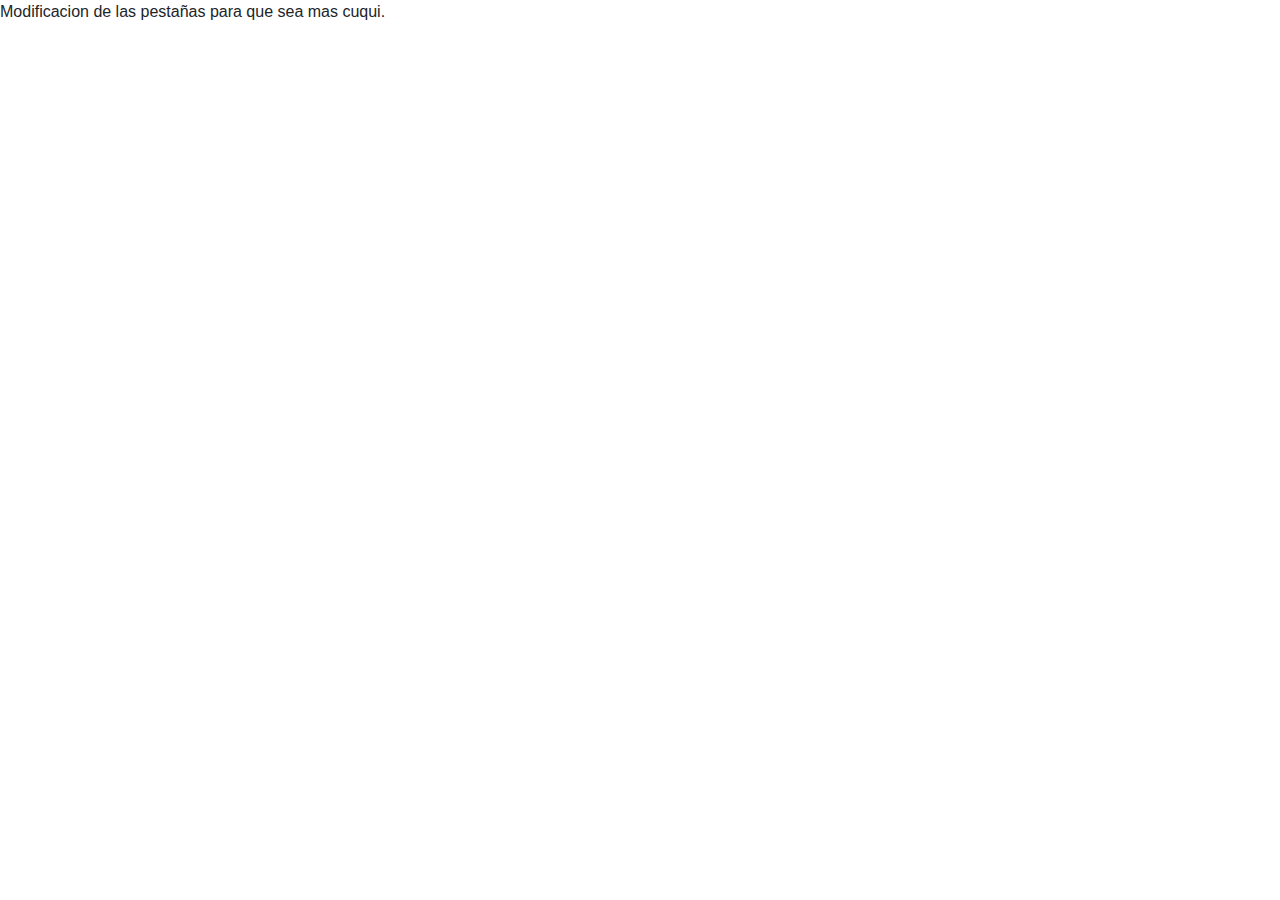
==== leeme.html @ e177cc91 "comiit" ====
<!DOCTYPE html>
<html lang="en">

<head>
  <!-- Required meta tags -->
  <meta charset="utf-8">
  <meta name="viewport" content="width=device-width, initial-scale=1, shrink-to-fit=no">

  <!-- Bootstrap CSS -->
  <link rel="stylesheet" href="css/bootstrap.css">
  <link rel="stylesheet" href="css/custom.css">

  <!-- Esto aparece como título de la ventana o pestaña en el navegador: cámbialo -->
  <title>Cambios Grupo 1 Martes 1</title>
</head>

<body>
  Modificacion de las pestañas para que sea mas cuqui.
  
</body>

</html>
---- css/custom.css ----
/* usa este fichero para personalizar tus vistas */
.msg {
    font-size: 60%;
}

button:hover{
    background-color: #90e0ef;
}

button:active {
    background-color: #00b4d8;
}

.appTableContainer {
    text-align: center;    
}

.appTableContainer .appTable {
    float:left;
    margin:0;
    height: 493px;
    width: 1000px;
    margin-bottom: 40px;
    text-align: center;
}

.appTableDiv{
    margin-left: 1%;
}

.detailsButton{
    margin-left: 1%;
}

.my-custom-scrollbar {
    position: relative;
    margin-top:25px;
    height: 180px;
    overflow: auto;
}

.tableFixHead          { overflow-y: auto; height: 100px; }
.tableFixHead thead th { position: sticky; top: 0; }


table  { border-collapse: collapse; width: 100%; }
th, td { padding: 8px 16px; }
th     { background:#eee; }
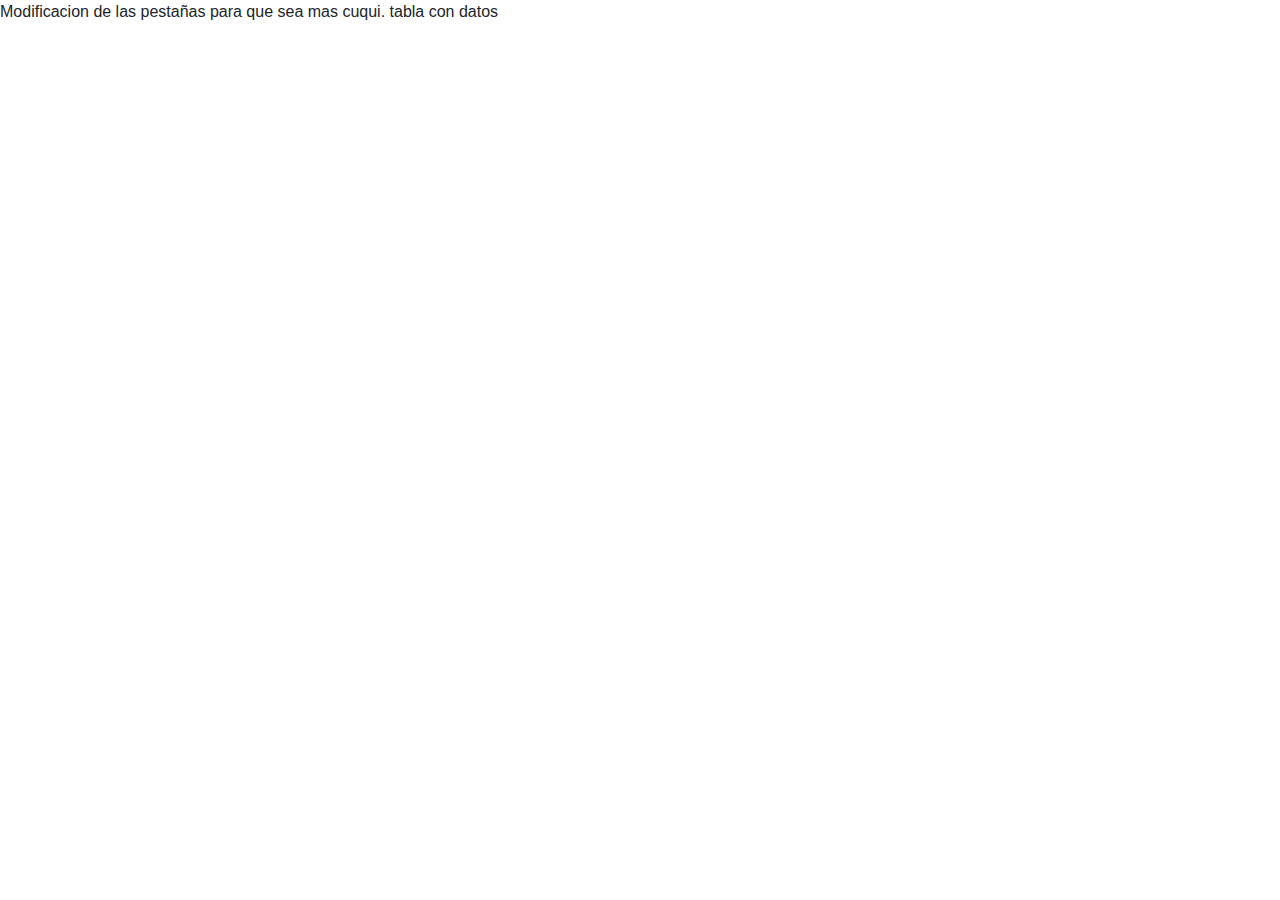
==== commit e19701a1: "Tabla Dinamica POGERSITOS" ====
--- a/leeme.html
+++ b/leeme.html
@@ -16,6 +16,7 @@
 
 <body>
   Modificacion de las pestañas para que sea mas cuqui.
+  tabla con datos
   
 </body>
 
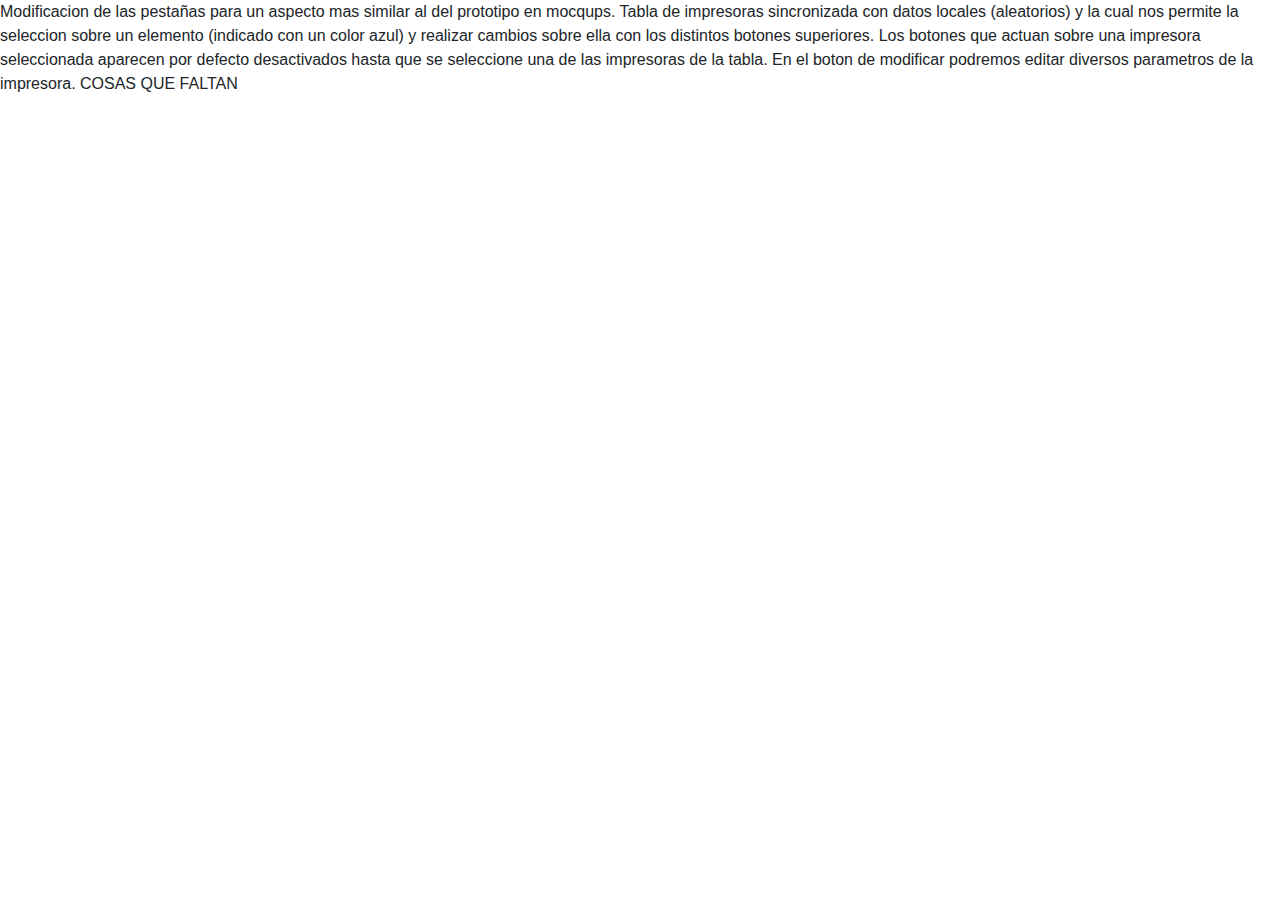
==== commit ebae5820: "Patata" ====
--- a/leeme.html
+++ b/leeme.html
@@ -15,8 +15,19 @@
 </head>
 
 <body>
-  Modificacion de las pestañas para que sea mas cuqui.
-  tabla con datos
+  Modificacion de las pestañas para un aspecto mas similar al del prototipo en mocqups.
+
+  Tabla de impresoras sincronizada con datos locales (aleatorios) y la cual nos permite la seleccion sobre un elemento
+  (indicado con un color azul) y realizar cambios sobre ella con los distintos botones superiores.
+  
+  Los botones que actuan sobre una impresora seleccionada aparecen por defecto desactivados hasta que se seleccione
+  una de las impresoras de la tabla.
+
+  En el boton de modificar podremos editar diversos parametros de la impresora.
+
+  COSAS QUE FALTAN
+  
+
   
 </body>
 
--- a/css/custom.css
+++ b/css/custom.css
@@ -38,6 +38,12 @@
     height: 180px;
     overflow: auto;
 }
+td {border: 1px #DDD solid; padding: 5px; cursor: pointer;}
+
+.selected {
+       background-color: #c6d6df;
+       color: rgb(0, 0, 0);
+}
 
 .tableFixHead          { overflow-y: auto; height: 100px; }
 .tableFixHead thead th { position: sticky; top: 0; }
@@ -45,4 +51,4 @@
 
 table  { border-collapse: collapse; width: 100%; }
 th, td { padding: 8px 16px; }
-th     { background:#eee; }+th     { background:rgb(112, 163, 202);  color: rgb(255, 255, 255); }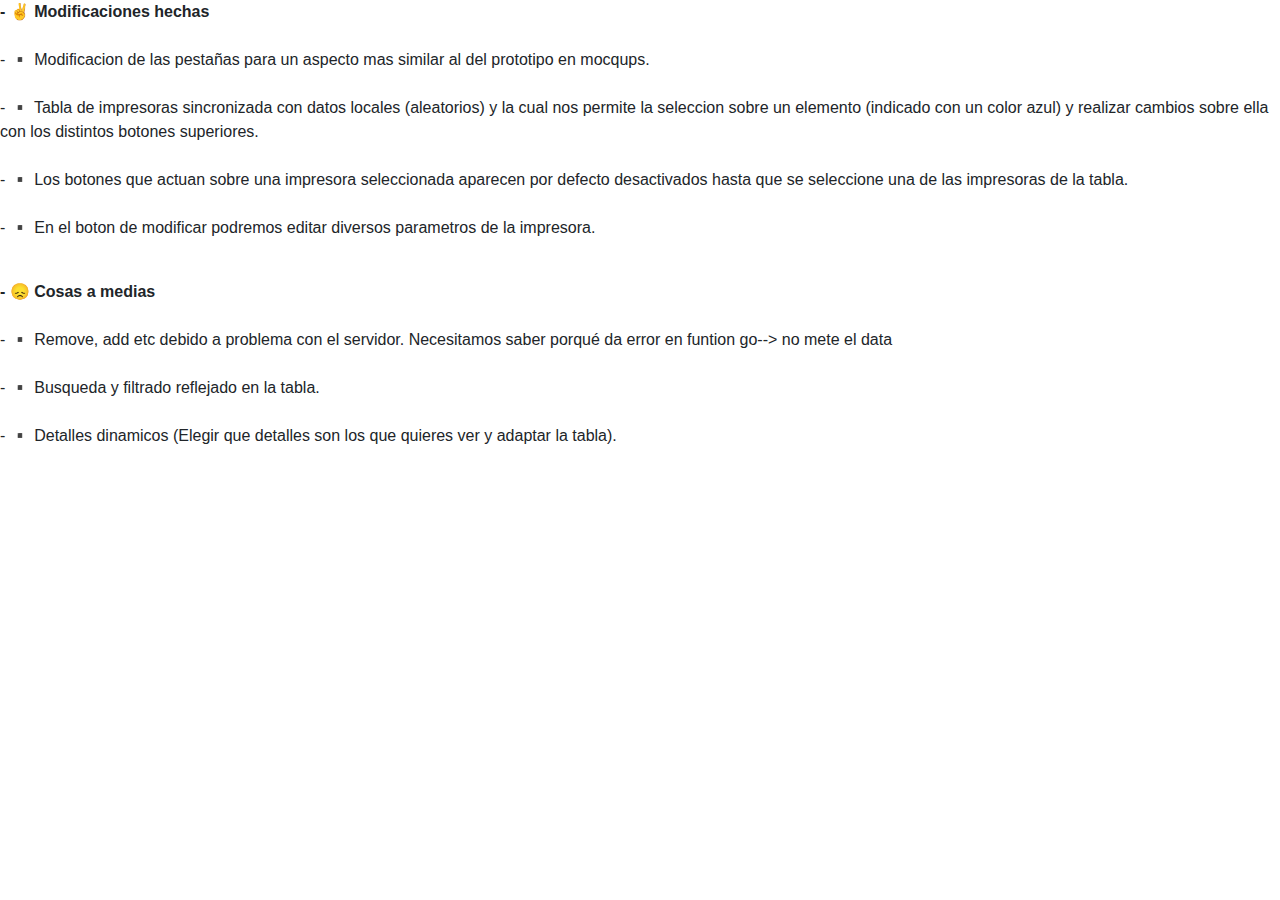
==== commit 916d307f: "leeme e index" ====
--- a/leeme.html
+++ b/leeme.html
@@ -15,18 +15,27 @@
 </head>
 
 <body>
-  Modificacion de las pestañas para un aspecto mas similar al del prototipo en mocqups.
+  <b>- ✌️ Modificaciones hechas </b>
+  
+  <p> 
+    <br>- ▪️ Modificacion de las pestañas para un aspecto mas similar al del prototipo en mocqups. </br>
 
-  Tabla de impresoras sincronizada con datos locales (aleatorios) y la cual nos permite la seleccion sobre un elemento
-  (indicado con un color azul) y realizar cambios sobre ella con los distintos botones superiores.
+     <br>- ▪️ Tabla de impresoras sincronizada con datos locales (aleatorios) y la cual nos permite la seleccion sobre un elemento
+    (indicado con un color azul) y realizar cambios sobre ella con los distintos botones superiores.</br>
+    
+    <br>- ▪️ Los botones que actuan sobre una impresora seleccionada aparecen por defecto desactivados hasta que se seleccione
+    una de las impresoras de la tabla.</br>
   
-  Los botones que actuan sobre una impresora seleccionada aparecen por defecto desactivados hasta que se seleccione
-  una de las impresoras de la tabla.
+    <br>- ▪️ En el boton de modificar podremos editar diversos parametros de la impresora.</p></br>
 
-  En el boton de modificar podremos editar diversos parametros de la impresora.
+  <b>- 😞 Cosas a medias</b>
+    <p>    
+      <br>- ▪️ Remove, add etc debido a problema con el servidor. Necesitamos saber porqué da error en funtion go--> no mete el data</br>
+      <br>- ▪️ Busqueda y filtrado reflejado en la tabla.</br>
+      <br>- ▪️ Detalles dinamicos (Elegir que detalles son los que quieres ver y adaptar la tabla).</br></p>
 
-  COSAS QUE FALTAN
-  
+
+
 
   
 </body>
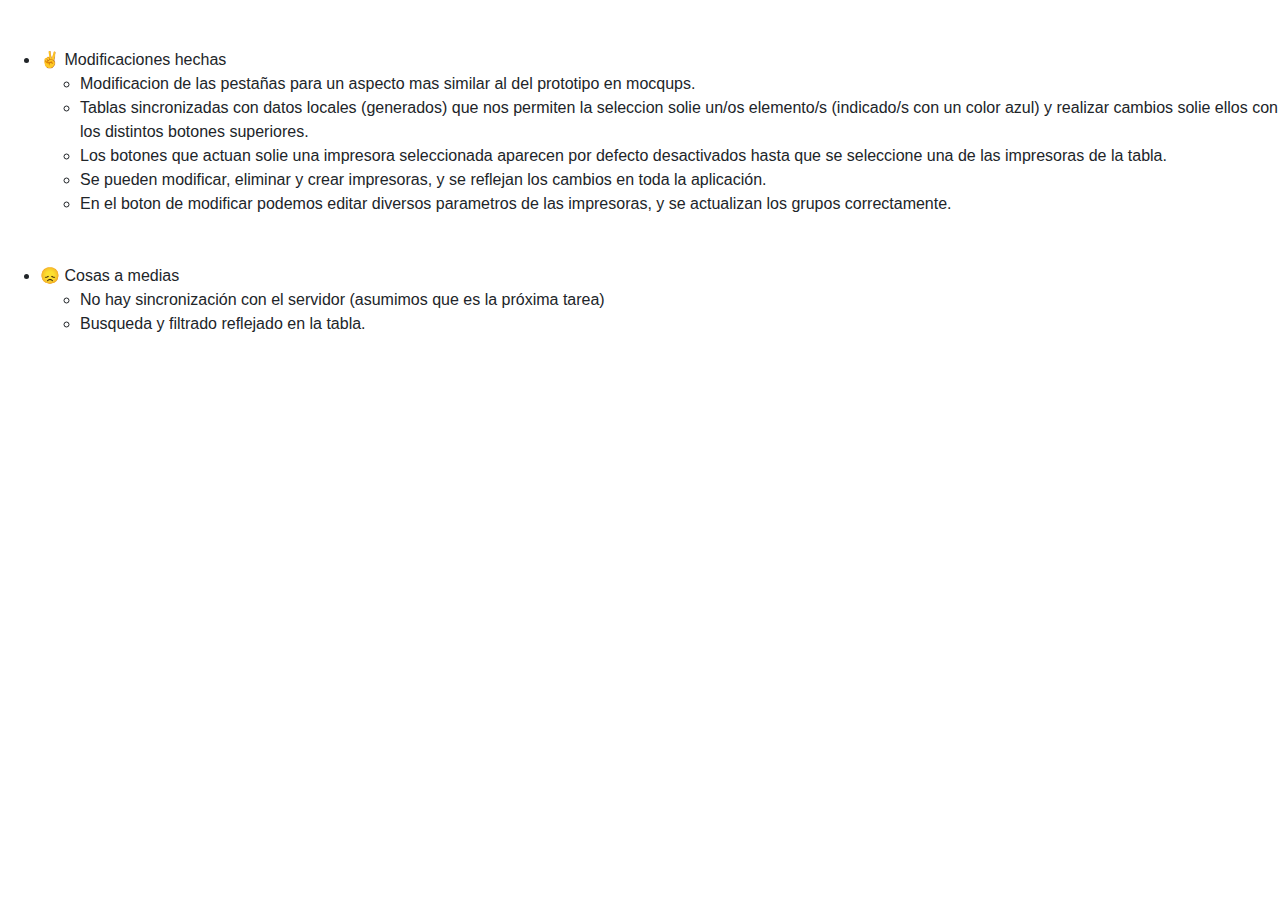
==== commit 085f9232: "un ostión y medio" ====
--- a/leeme.html
+++ b/leeme.html
@@ -15,25 +15,34 @@
 </head>
 
 <body>
-  <b>- ✌️ Modificaciones hechas </b>
-  
-  <p> 
-    <br>- ▪️ Modificacion de las pestañas para un aspecto mas similar al del prototipo en mocqups. </br>
+    <br>
+    <br>
+    <ul>
+    <li>✌️ Modificaciones hechas
+    
+      <ul> 
+        <li> Modificacion de las pestañas para un aspecto mas similar al del prototipo en mocqups. </li>
 
-     <br>- ▪️ Tabla de impresoras sincronizada con datos locales (aleatorios) y la cual nos permite la seleccion sobre un elemento
-    (indicado con un color azul) y realizar cambios sobre ella con los distintos botones superiores.</br>
-    
-    <br>- ▪️ Los botones que actuan sobre una impresora seleccionada aparecen por defecto desactivados hasta que se seleccione
-    una de las impresoras de la tabla.</br>
-  
-    <br>- ▪️ En el boton de modificar podremos editar diversos parametros de la impresora.</p></br>
-
-  <b>- 😞 Cosas a medias</b>
-    <p>    
-      <br>- ▪️ Remove, add etc debido a problema con el servidor. Necesitamos saber porqué da error en funtion go--> no mete el data</br>
-      <br>- ▪️ Busqueda y filtrado reflejado en la tabla.</br>
-      <br>- ▪️ Detalles dinamicos (Elegir que detalles son los que quieres ver y adaptar la tabla).</br></p>
-
+        <li> Tablas sincronizadas con datos locales (generados) que nos permiten la seleccion solie un/os elemento/s
+        (indicado/s con un color azul) y realizar cambios solie ellos con los distintos botones superiores.</li>
+        
+        <li> Los botones que actuan solie una impresora seleccionada aparecen por defecto desactivados hasta que se seleccione
+        una de las impresoras de la tabla.</li>
+        
+        <li> Se pueden modificar, eliminar y crear impresoras, y se reflejan los cambios en toda la aplicación.</li>
+      
+        <li> En el boton de modificar podemos editar diversos parametros de las impresoras, y se actualizan los grupos correctamente.</li>
+      </ul>
+    </li>
+    <br>
+    <br>
+    <li>😞 Cosas a medias
+      <ul>    
+        <li>No hay sincronización con el servidor (asumimos que es la próxima tarea)</li>
+        <li>Busqueda y filtrado reflejado en la tabla.</li>
+      </ul>
+    </li>
+  </ul>
 
 
 
--- a/css/custom.css
+++ b/css/custom.css
@@ -1,6 +1,28 @@
 /* usa este fichero para personalizar tus vistas */
 .msg {
     font-size: 60%;
+}
+
+.btn{
+    margin-right: 3px;
+}
+
+.dropdown-edit {
+  display: block;
+  align-items: center;
+  padding: 0.375rem 0.75rem;
+  margin-bottom: 0;
+  width: 100%;
+  font-size: 1rem;
+  font-weight: 400;
+  line-height: 1.5;
+  color: #495057;
+  text-align: center;
+  white-space: nowrap;
+  border: 1px solid #ced4da;
+  border-radius: 0rem;
+  border-top-right-radius: 0.25rem;
+  border-bottom-right-radius: 0.25rem;
 }
 
 button:hover{
@@ -38,6 +60,7 @@
     height: 180px;
     overflow: auto;
 }
+
 td {border: 1px #DDD solid; padding: 5px; cursor: pointer;}
 
 .selected {
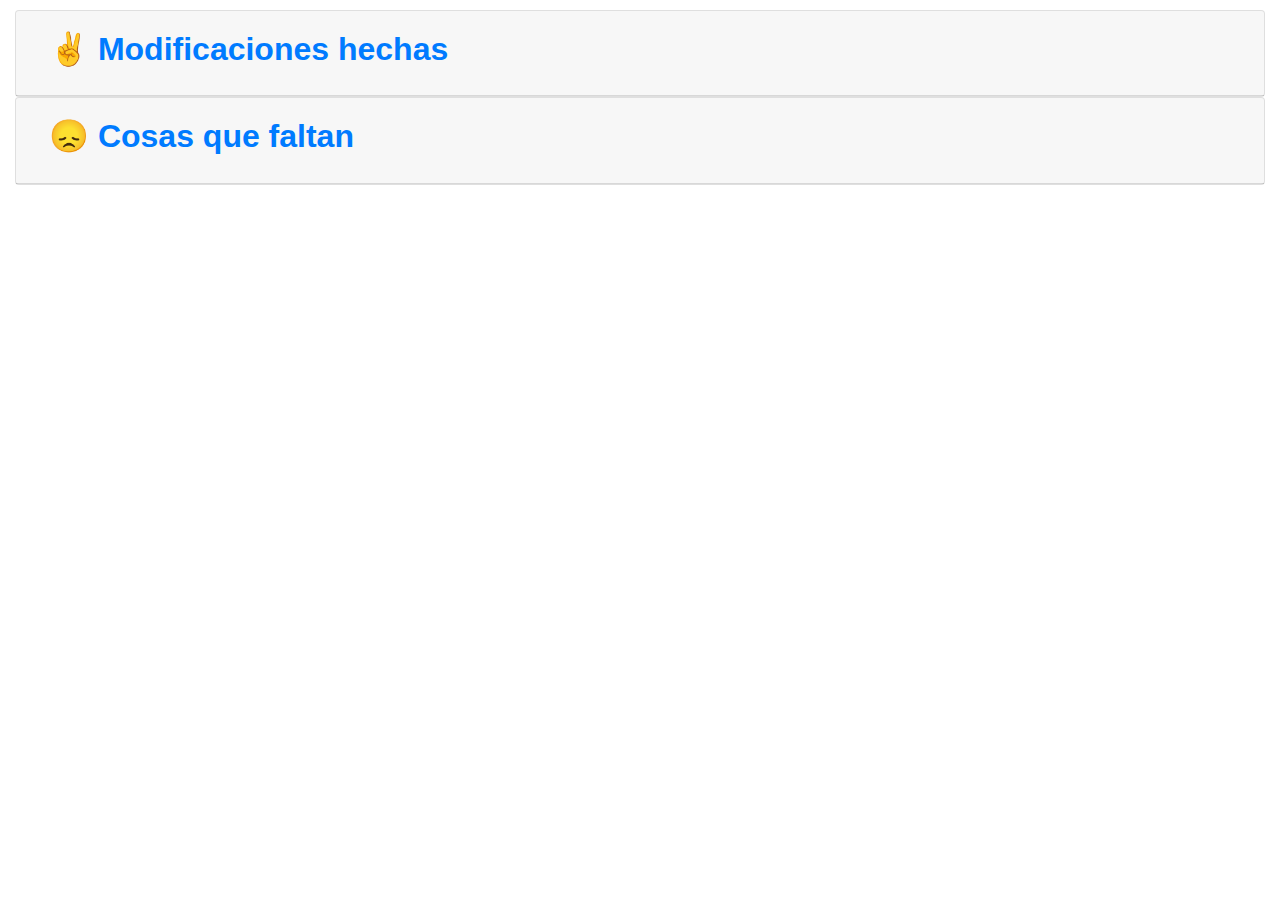
==== commit 7a9bd8a0: "magia" ====
--- a/leeme.html
+++ b/leeme.html
@@ -15,38 +15,102 @@
 </head>
 
 <body>
-    <br>
-    <br>
-    <ul>
-    <li>✌️ Modificaciones hechas
-    
-      <ul> 
-        <li> Modificacion de las pestañas para un aspecto mas similar al del prototipo en mocqups. </li>
+  <div class="accordion" id="accordionExample" style="
+    margin-top: 10px;
+    width: auto;
+    height: auto;
+">
 
-        <li> Tablas sincronizadas con datos locales (generados) que nos permiten la seleccion solie un/os elemento/s
-        (indicado/s con un color azul) y realizar cambios solie ellos con los distintos botones superiores.</li>
-        
-        <li> Los botones que actuan solie una impresora seleccionada aparecen por defecto desactivados hasta que se seleccione
-        una de las impresoras de la tabla.</li>
-        
-        <li> Se pueden modificar, eliminar y crear impresoras, y se reflejan los cambios en toda la aplicación.</li>
+    <div class="container-fluid">
+      <div class="card">
+        <div class="card-header" id="headingOne">
+          <h2 class="mb-0">
+            <button class="btn btn-link" type="button" data-toggle="collapse" data-target="#collapseOne"
+              aria-expanded="true" aria-controls="collapseOne">
+              <h2><b>✌️ Modificaciones hechas</b></h2>
+            </button>
+          </h2>
+        </div>
+
+        <div id="collapseOne" class="collapse" aria-labelledby="headingOne" data-parent="#accordionExample">
+          <div class="card-body">
+            <ul> 
+              <li> Adición del paquete externo "multiple-select" del gran y benevolente "文翼 (wenzhixin)" (<a href="https://github.com/wenzhixin/multiple-select">https://github.com/wenzhixin/multiple-select</a>), dado que hacer listas de múltiple selección con checkboxes a mano en html/js rozaba los límites de nuestra paciencia (y queda mil veces mejor). </li>
       
-        <li> En el boton de modificar podemos editar diversos parametros de las impresoras, y se actualizan los grupos correctamente.</li>
-      </ul>
-    </li>
-    <br>
-    <br>
-    <li>😞 Cosas a medias
-      <ul>    
-        <li>No hay sincronización con el servidor (asumimos que es la próxima tarea)</li>
-        <li>Busqueda y filtrado reflejado en la tabla.</li>
-      </ul>
-    </li>
-  </ul>
+          <br>
+              <li> Modificación de las pestañas para un aspecto mas similar al del prototipo en mocqups. </li>
+      
+          <br>
+              <li> Tablas sincronizadas con datos locales (generados) que nos permiten la selección sobre un/os elemento/s
+              (indicado/s con un color azul) y realizar cambios sobre ellos con los distintos botones superiores.</li>
+              
+          <br>
+              <li> Los botones que actuan sobre una impresora seleccionada aparecen por defecto desactivados hasta que se seleccione
+              una de las impresoras de la tabla.</li>
+              
+          <br>
+              <li> Se pueden modificar, eliminar y crear impresoras, y se reflejan los cambios en toda la aplicación. Esto se aplica también a la multiselección. </li>
+              
+          <br>
+              <li> También se pueden añadir trabajos a las impresoras, o cancelar los de las mismas. Si eliges imprimir con más de una impresora seleccionada, tomará la que tenga menos trabajos.</li>
+            
+          <br>
+              <li> En el botón de modificar podemos editar diversos parametros de las impresoras, y se actualizan los grupos correctamente.</li>
+      
+          <br>
+              <li> La pestaña "Grupos" ahora cuenta con dos botones de editar: uno que modifica el grupo (nombre e impresoras contenidas), y otro que modifica todas las impresoras en su interior. </li>
+      
+          <br>
+              <li> Todas las funcionalidades básicas de las pestañas Grupo y Trabajos funcionan también. </li>
+      
+          <br>
+              <li> Añadido botón de "Seleccionar/deseleccionar todo" en cada tabla. </li>
+      
+          <br>
+              <li> Modificados los contenidos de las tablas para que reflejen información importante (trabajos en las impresoras, impresora en los trabajos). </li>
+      
+          <br>
+              <li> Empleados objetos "badge" para mostrar diversos datos de las tablas (inspirados por los otros grupos). </li>
+            </ul>
+          </div>
+        </div>
+      </div>
+      <div class="card">
+        <div class="card-header" id="headingTwo">
+          <h2 class="mb-0">
+            <button class="btn btn-link collapsed" type="button" data-toggle="collapse" data-target="#collapseTwo"
+              aria-expanded="false" aria-controls="collapseTwo">
+              <h2><b>😞 Cosas que faltan</b></h2>
+            </button>
+          </h2>
+        </div>
+        <div id="collapseTwo" class="collapse" aria-labelledby="headingTwo" data-parent="#accordionExample">
+          <div class="card-body">
+            <ul>    
+              <li>No hay sincronización con el servidor.</li>
+          <br>
+              <li>Busqueda y filtrado reflejado en la tabla.</li>
+          <br>
+              <li>Funcionalidad de "Detalles".</li>
+          <br>
+              <li>Descansar.</li>
+            </ul>
+          </div>
+        </div>
+      </div>
+    </div>
+  </div>
 
 
 
   
+    <!-- /////////////////////////////////////////////////////////////////////////////////////////////////////////-->
+
+    <!-- JavaScript -->
+    <!-- jQuery primero, Bootstrap después -->
+
+    <script src="js/jquery-3.3.1.js"></script>
+    <script src="js/bootstrap.bundle.js"></script>
 </body>
 
 </html>--- a/css/custom.css
+++ b/css/custom.css
@@ -35,13 +35,14 @@
 
 .appTableContainer {
     text-align: center;    
+    justify-content: center;
+    width : 100%;
 }
 
 .appTableContainer .appTable {
-    float:left;
     margin:0;
     height: 493px;
-    width: 1000px;
+    width: auto;
     margin-bottom: 40px;
     text-align: center;
 }
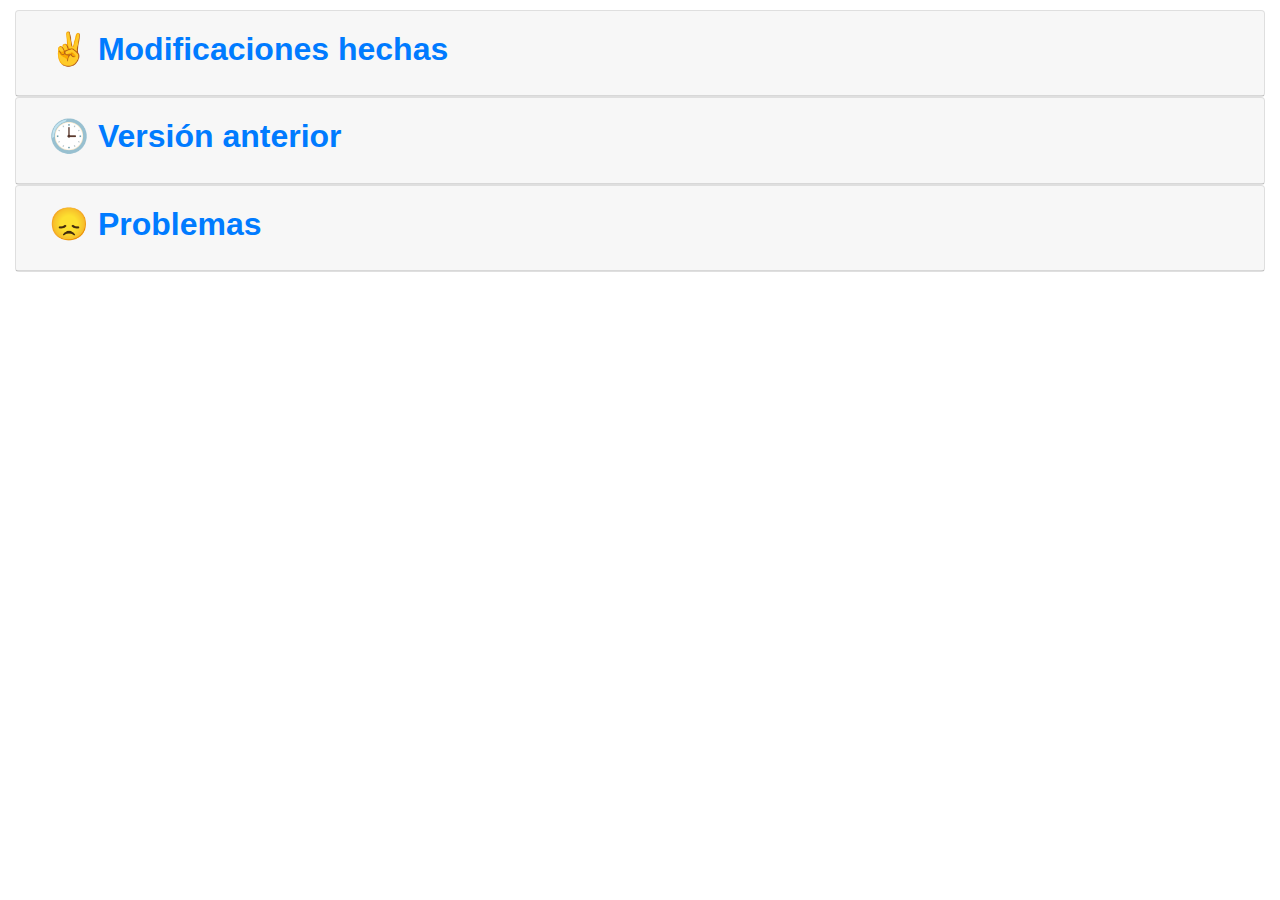
==== commit 3cd05ec1: "finale" ====
--- a/leeme.html
+++ b/leeme.html
@@ -11,7 +11,7 @@
   <link rel="stylesheet" href="css/custom.css">
 
   <!-- Esto aparece como título de la ventana o pestaña en el navegador: cámbialo -->
-  <title>Cambios Grupo 1 Martes 1</title>
+  <title>Cambios Grupo 1 Martes 15</title>
 </head>
 
 <body>
@@ -23,11 +23,70 @@
 
     <div class="container-fluid">
       <div class="card">
+        <div class="card-header" id="headingZero">
+          <h2 class="mb-0">
+            <button class="btn btn-link" type="button" data-toggle="collapse" data-target="#collapseZero"
+              aria-expanded="true" aria-controls="collapseZero">
+              <h2><b>✌️ Modificaciones hechas</b></h2>
+            </button>
+          </h2>
+        </div>
+
+        <div id="collapseZero" class="collapse" aria-labelledby="headingZero" data-parent="#accordionExample">
+          <div class="card-body">
+            <ul> 
+              <li> Filtrado implementado:
+                <ul>
+                  <li>La barra de búsqueda solo busca el Alias/Nombre/Archivo (en sus respectivas pestañas) de forma dinámica</li>
+                  <li>Ahora el botón de filtrado abre una ventana de filtrado avanzado, que permite filtrar por más campos</li>
+                  <li>De emplearse el filtrado avanzado, la barra de búsqueda se bloquea</li>
+                  <li>Para eliminar todos los filtros, hay un botón junto al de filtrado</li>
+                </ul>
+              </li>
+      
+              <br>
+
+              <li> Se pueden ocultar y mostrar secciones de la tabla </li>
+      
+              <br>
+
+              <li> La página está completamente funcional </li>
+      
+              <br>
+
+              <li> Añadida una indicación de qué se está eliminando/modificando/etc al tener muchos elementos seleccionados </li>
+      
+              <br>
+
+              <li> Iconos (menos en un botón, para el cual no encontramos icono adecuado) </li>
+      
+              <br>
+
+              <li> "Logo" </li>
+      
+              <br>
+
+              <li> La página se coloca y escala correctamente </li>
+      
+              <br>
+
+              <li> Drag & drop: puede arrastrarse un elemento al campo de "Archivo" (a la hora de imprimir) y toma el nombre del archivo. No sabemos por qué, pero no hay manera de sacar la ruta completa </li>
+
+              <br>
+
+              <li> Verificación de campos: a la hora de editar IPs se verifica que sea válida, y cuando se cambie el nombre/alias de un elemento o se cree uno nuevo, se comprueba que el nombre no se repita. También se comprueba que los rchivos introducidos al imprimir sean .pdf </li>
+
+              <br>
+            </ul>
+          </div>
+        </div>
+      </div>
+      <div class="card">
         <div class="card-header" id="headingOne">
           <h2 class="mb-0">
             <button class="btn btn-link" type="button" data-toggle="collapse" data-target="#collapseOne"
               aria-expanded="true" aria-controls="collapseOne">
-              <h2><b>✌️ Modificaciones hechas</b></h2>
+              <h2><b>🕒 Versión anterior</b></h2>
             </button>
           </h2>
         </div>
@@ -61,7 +120,7 @@
               <li> La pestaña "Grupos" ahora cuenta con dos botones de editar: uno que modifica el grupo (nombre e impresoras contenidas), y otro que modifica todas las impresoras en su interior. </li>
       
           <br>
-              <li> Todas las funcionalidades básicas de las pestañas Grupo y Trabajos funcionan también. </li>
+              <li> Todas las funcionalidades básicas de las pestañas funcionan correctamente. </li>
       
           <br>
               <li> Añadido botón de "Seleccionar/deseleccionar todo" en cada tabla. </li>
@@ -71,6 +130,12 @@
       
           <br>
               <li> Empleados objetos "badge" para mostrar diversos datos de las tablas (inspirados por los otros grupos). </li>
+          
+          <br>
+              <li> Empleados iconos donde fuera posible para mejorar la limpieza y legibilidad. </li>
+          
+          <br>
+              <li> Aspecto mejorado para las tablas con colores en degradado y bordes redondeados para un diseño mas en linea con la interfaz. </li>
             </ul>
           </div>
         </div>
@@ -80,20 +145,21 @@
           <h2 class="mb-0">
             <button class="btn btn-link collapsed" type="button" data-toggle="collapse" data-target="#collapseTwo"
               aria-expanded="false" aria-controls="collapseTwo">
-              <h2><b>😞 Cosas que faltan</b></h2>
+              <h2><b>😞 Problemas</b></h2>
             </button>
           </h2>
         </div>
         <div id="collapseTwo" class="collapse" aria-labelledby="headingTwo" data-parent="#accordionExample">
           <div class="card-body">
-            <ul>    
-              <li>No hay sincronización con el servidor.</li>
+            <ul>
+              <li>Pueden darse errores al editar muchos grupos/impresoras con multiselección:
+                <ul>
+                  <li>A la hora de actualizar con .then(update) o update(); a secas, a veces pone información errónea (probablemente por no poder sincronizar bien)</li>
+                  <li>A la hora de editar los grupos de una impresora (o impresoras de un grupo), es posible que se dupliquen o no se borren del servidor. Actualizando mediante bucles funciona, pero con el nuevo método (actualización de pmgrapi.js) no</li>
+                </ul>
+              </li>
           <br>
-              <li>Busqueda y filtrado reflejado en la tabla.</li>
-          <br>
-              <li>Funcionalidad de "Detalles".</li>
-          <br>
-              <li>Descansar.</li>
+              
             </ul>
           </div>
         </div>
--- a/css/custom.css
+++ b/css/custom.css
@@ -40,10 +40,8 @@
 }
 
 .appTableContainer .appTable {
-    margin:0;
     height: 493px;
     width: auto;
-    margin-bottom: 40px;
     text-align: center;
 }
 
@@ -72,7 +70,27 @@
 .tableFixHead          { overflow-y: auto; height: 100px; }
 .tableFixHead thead th { position: sticky; top: 0; }
 
+table
+{
+    width: 100%;
+    border-radius: 1em;
+    border-collapse: collapse;
+}
+th, td { 
+    padding: 8px 16px; 
+    border-bottom: 2px 
+}
+th
+{
+    background: #086fcf;
+    color: #ffffff;
+}
 
-table  { border-collapse: collapse; width: 100%; }
-th, td { padding: 8px 16px; }
-th     { background:rgb(112, 163, 202);  color: rgb(255, 255, 255); }+
+.warningText
+{
+    font-size: small;
+    color: crimson;
+}
+
+
